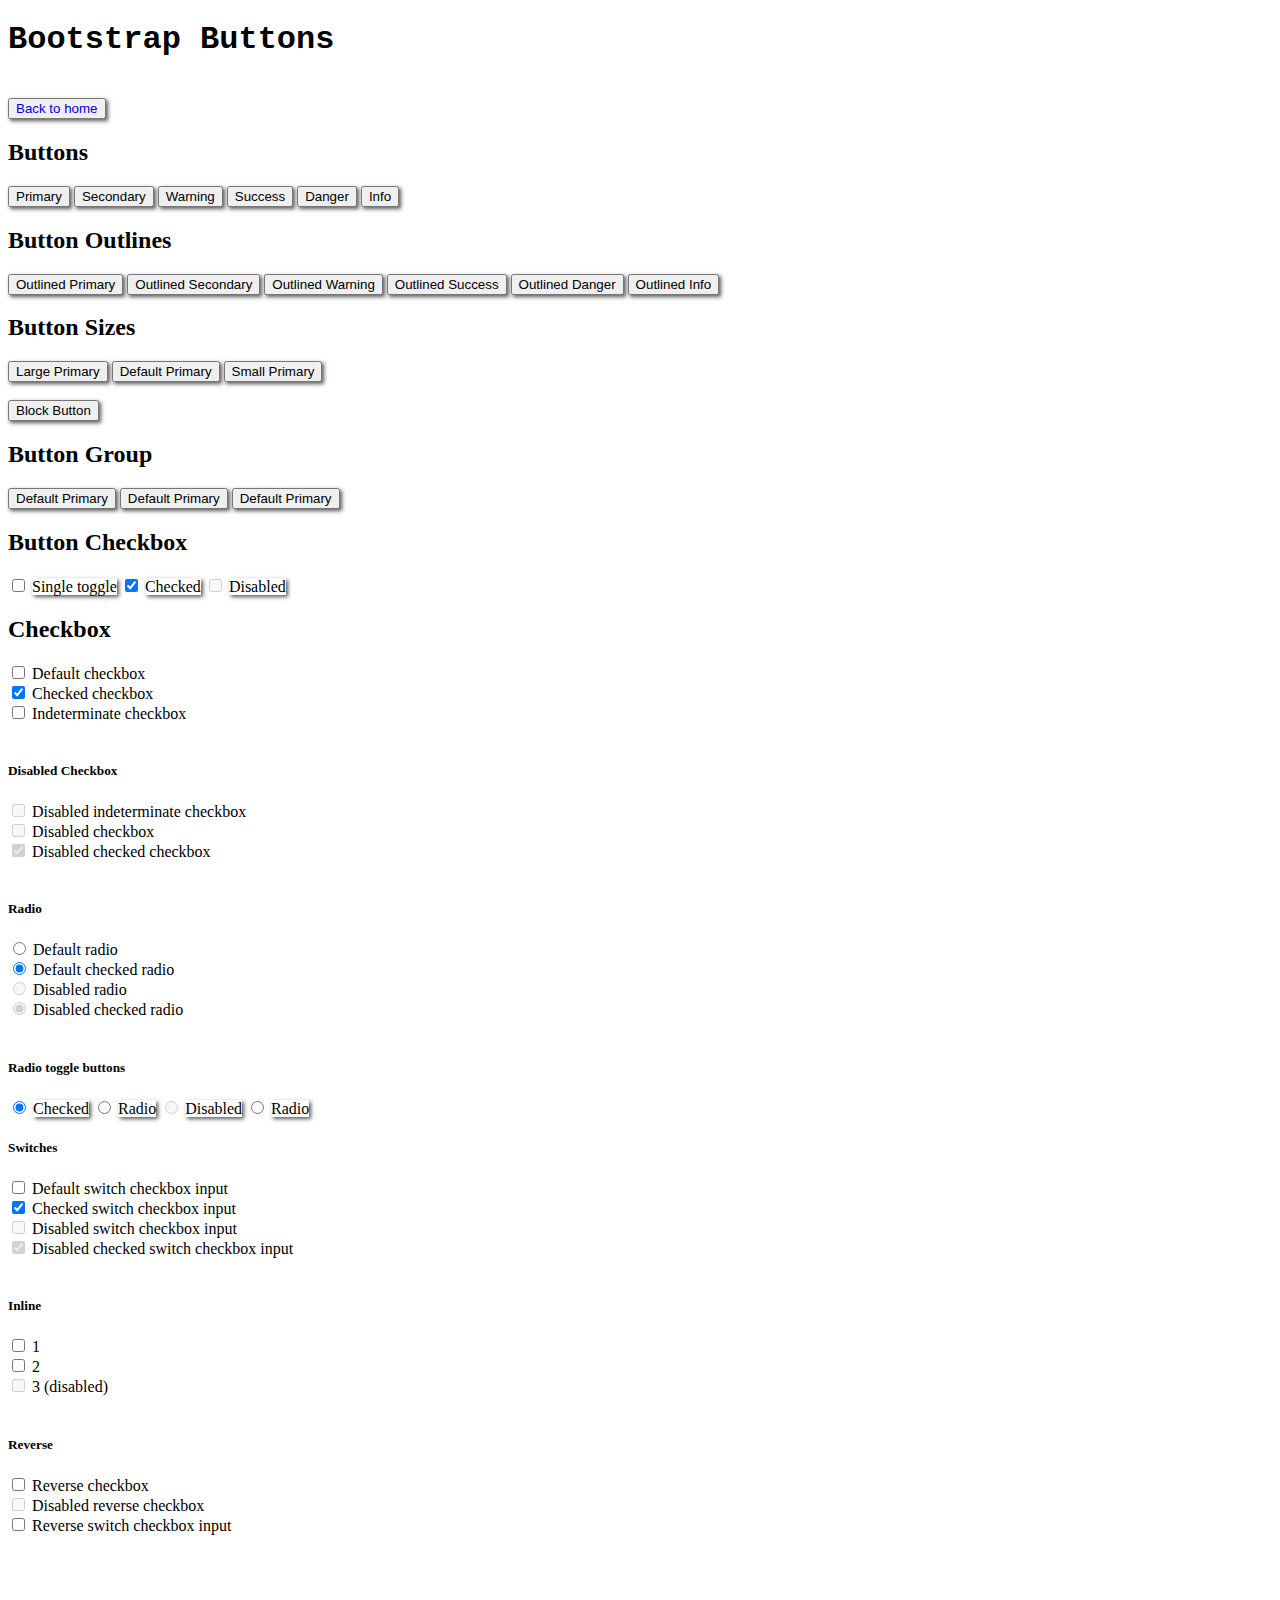
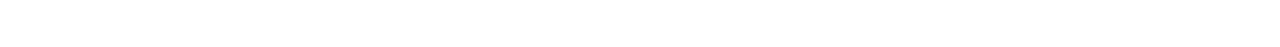
==== buttons.html @ b2203f2a "bootstrap 5 practice" ====
<!DOCTYPE html>
<html lang="en">
<head>
    <meta charset="UTF-8">
    <meta http-equiv="X-UA-Compatible" content="IE=edge">
    <meta name="viewport" content="width=device-width, initial-scale=1.0">
    <link href="https://cdn.jsdelivr.net/npm/bootstrap@5.3.0-alpha1/dist/css/bootstrap.min.css" rel="stylesheet" 
        integrity="sha384-GLhlTQ8iRABdZLl6O3oVMWSktQOp6b7In1Zl3/Jr59b6EGGoI1aFkw7cmDA6j6gD" crossorigin="anonymous">
    <link rel="stylesheet" href="styles.css">
    <title>Bootstrap 5</title>

</head>
<body>

    <div class="container text-center">
        <h1>Bootstrap Buttons</h1>
        
        <br>
        <button class="btn btn-outline-primary"><a style="text-decoration:none" href="index.html">Back to home</a></button>
        <br>
        <section class="mb-5">
            <h2>Buttons</h2>
            <button class="btn btn-primary">Primary</button>
            <button class="btn btn-secondary">Secondary</button>
            <button class="btn btn-warning">Warning</button>
            <button class="btn btn-success">Success</button>
            <button class="btn btn-danger">Danger</button>
            <button class="btn btn-info">Info</button>
        </section>
            
        <section class="mb-5">
            <h2>Button Outlines</h2>
            <button class="btn btn-outline-primary">Outlined Primary</button>
            <button class="btn btn-outline-secondary">Outlined Secondary</button>
            <button class="btn btn-outline-warning">Outlined Warning</button>
            <button class="btn btn-outline-success">Outlined Success</button>
            <button class="btn btn-outline-danger">Outlined Danger</button>
            <button class="btn btn-outline-info">Outlined Info</button>
        </section>

        <section class="mb-5">
            <h2>Button Sizes</h2>
            <button class="btn btn-primary btn-lg">Large Primary</button>
            <button class="btn btn-primary">Default Primary</button>
            <button class="btn btn-primary btn-sm">Small Primary</button>
            <br>
            <br>
            <div class="d-grid gap-2">
                <button class="btn btn-danger" type="button">Block Button</button>
            </div>
        </section>

        <section class="mb-5">
            <h2>Button Group</h2>
            <div class="btn-group">
                <button class="btn btn-warning">Default Primary</button>
                <button class="btn btn-warning">Default Primary</button>
                <button class="btn btn-warning">Default Primary</button>
            </div>
        </section>

        <section class="mb-5 text-start">
            <h2>Button Checkbox</h2>
            <div class="btn-group btn-group-toggle" data-toggle="buttons">
                                <!--SINGLE TOGGLE-->
                <input type="checkbox" class="btn-check" id="btn-check" autocomplete="off">
                <label class="btn btn-primary" for="btn-check">Single toggle</label>

                                <!--CHECKED TOGGLE-->
                <input type="checkbox" class="btn-check" id="btn-check-2" checked autocomplete="off">
                <label class="btn btn-primary" for="btn-check-2">Checked</label>

                                <!--DISABLED TOGGLE-->
                <input type="checkbox" class="btn-check" id="btn-check-3" autocomplete="off" disabled>
                <label class="btn btn-primary" for="btn-check-3">Disabled</label>

                
            </div>
        </section>

        <section class="mb-5 text-start">
            <h2>Checkbox</h2>
            <div class="form-check">
                <input class="form-check-input" type="checkbox" value="" id="flexCheckDefault">
                <label class="form-check-label" for="flexCheckDefault">
                  Default checkbox
                </label>
            </div>
            <div class="form-check">
                <input class="form-check-input" type="checkbox" value="" id="flexCheckChecked" checked>
                <label class="form-check-label" for="flexCheckChecked">
                  Checked checkbox
                </label>
            </div>
            <div class="form-check">
                <input class="form-check-input" type="checkbox" value="" id="flexCheckIndeterminate">
                <label class="form-check-label" for="flexCheckIndeterminate">
                  Indeterminate checkbox
                </label>
            </div>
            <br>
            <h5>Disabled Checkbox</h5>
            <div class="form-check">
                <input class="form-check-input" type="checkbox" value="" id="flexCheckIndeterminateDisabled" disabled>
                <label class="form-check-label" for="flexCheckIndeterminateDisabled">
                    Disabled indeterminate checkbox
                </label>
            </div>
            <div class="form-check">
                <input class="form-check-input" type="checkbox" value="" id="flexCheckDisabled" disabled>
                <label class="form-check-label" for="flexCheckDisabled">
                    Disabled checkbox
                </label>
            </div>
            <div class="form-check">
                <input class="form-check-input" type="checkbox" value="" id="flexCheckCheckedDisabled" checked disabled>
                <label class="form-check-label" for="flexCheckCheckedDisabled">
                    Disabled checked checkbox
                </label>            
            </div>
            <br>

            <h5>Radio</h5>
            <div class="form-check">
                <input class="form-check-input" type="radio" name="flexRadioDefault" id="flexRadioDefault1">
                <label class="form-check-label" for="flexRadioDefault1">
                  Default radio
                </label>
            </div>
            <div class="form-check">
                <input class="form-check-input" type="radio" name="flexRadioDefault" id="flexRadioDefault2" checked>
                <label class="form-check-label" for="flexRadioDefault2">
                  Default checked radio
                </label>
            </div>
            <div class="form-check">
                <input class="form-check-input" type="radio" name="flexRadioDisabled" id="flexRadioDisabled" disabled>
                <label class="form-check-label" for="flexRadioDisabled">
                  Disabled radio
                </label>
            </div>
            <div class="form-check">
                <input class="form-check-input" type="radio" name="flexRadioDisabled" id="flexRadioCheckedDisabled" checked disabled>
                <label class="form-check-label" for="flexRadioCheckedDisabled">
                  Disabled checked radio
                </label>
            </div>
            <br>

            <h5>Radio toggle buttons</h5>
                <input type="radio" class="btn-check" name="options" id="option1" autocomplete="off" checked>
                <label class="btn btn-secondary" for="option1">Checked</label>

                <input type="radio" class="btn-check" name="options" id="option2" autocomplete="off">
                <label class="btn btn-secondary" for="option2">Radio</label>

                <input type="radio" class="btn-check" name="options" id="option3" autocomplete="off" disabled>
                <label class="btn btn-secondary" for="option3">Disabled</label>

                <input type="radio" class="btn-check" name="options" id="option4" autocomplete="off">
                <label class="btn btn-secondary" for="option4">Radio</label>
            <br>
            <h5>Switches</h5>
            <div class="form-check form-switch">
                <input class="form-check-input" type="checkbox" role="switch" id="flexSwitchCheckDefault">
                <label class="form-check-label" for="flexSwitchCheckDefault">Default switch checkbox input</label>
            </div>
            <div class="form-check form-switch">
                <input class="form-check-input" type="checkbox" role="switch" id="flexSwitchCheckChecked" checked>
                <label class="form-check-label" for="flexSwitchCheckChecked">Checked switch checkbox input</label>
            </div>
            <div class="form-check form-switch">
                <input class="form-check-input" type="checkbox" role="switch" id="flexSwitchCheckDisabled" disabled>
                <label class="form-check-label" for="flexSwitchCheckDisabled">Disabled switch checkbox input</label>
            </div>
            <div class="form-check form-switch">
                <input class="form-check-input" type="checkbox" role="switch" id="flexSwitchCheckCheckedDisabled" checked disabled>
                <label class="form-check-label" for="flexSwitchCheckCheckedDisabled">Disabled checked switch checkbox input</label>
            </div>
            <br>

            <h5>Inline</h5>
            <!--adding .form-check-inline to any .form-check.-->
            <div class="form-check form-check-inline">
                <input class="form-check-input" type="checkbox" id="inlineCheckbox1" value="option1">
                <label class="form-check-label" for="inlineCheckbox1">1</label>
            </div>
            <div class="form-check form-check-inline">
                <input class="form-check-input" type="checkbox" id="inlineCheckbox2" value="option2">
                <label class="form-check-label" for="inlineCheckbox2">2</label>
            </div>
            <div class="form-check form-check-inline">
                <input class="form-check-input" type="checkbox" id="inlineCheckbox3" value="option3" disabled>
                <label class="form-check-label" for="inlineCheckbox3">3 (disabled)</label>
            </div>
            <br>
            
            <h5>Reverse</h5> <!--.form-check-reverse-->
            <div class="form-check form-check-reverse">
                <input class="form-check-input" type="checkbox" value="" id="reverseCheck1">
                <label class="form-check-label" for="reverseCheck1">
                  Reverse checkbox
                </label>
            </div>
            <div class="form-check form-check-reverse">
                <input class="form-check-input" type="checkbox" value="" id="reverseCheck2" disabled>
                <label class="form-check-label" for="reverseCheck2">
                  Disabled reverse checkbox
                </label>
            </div>
              
            <div class="form-check form-switch form-check-reverse">
                <input class="form-check-input" type="checkbox" id="flexSwitchCheckReverse">
                <label class="form-check-label" for="flexSwitchCheckReverse">Reverse switch checkbox input</label>
            </div>

        </section>

        <div style="margin-bottom: 7rem"></div>

    </div>

    <script src="https://cdn.jsdelivr.net/npm/bootstrap@5.3.0-alpha1/dist/js/bootstrap.bundle.min.js" 
    integrity="sha384-w76AqPfDkMBDXo30jS1Sgez6pr3x5MlQ1ZAGC+nuZB+EYdgRZgiwxhTBTkF7CXvN" crossorigin="anonymous"></script>
</body>
</html>
---- styles.css ----
h1 {
    font-family: 'Courier New', Courier, monospace;
}

.btn {
    box-shadow: 2px 2px 4px #5c5c5c;
}
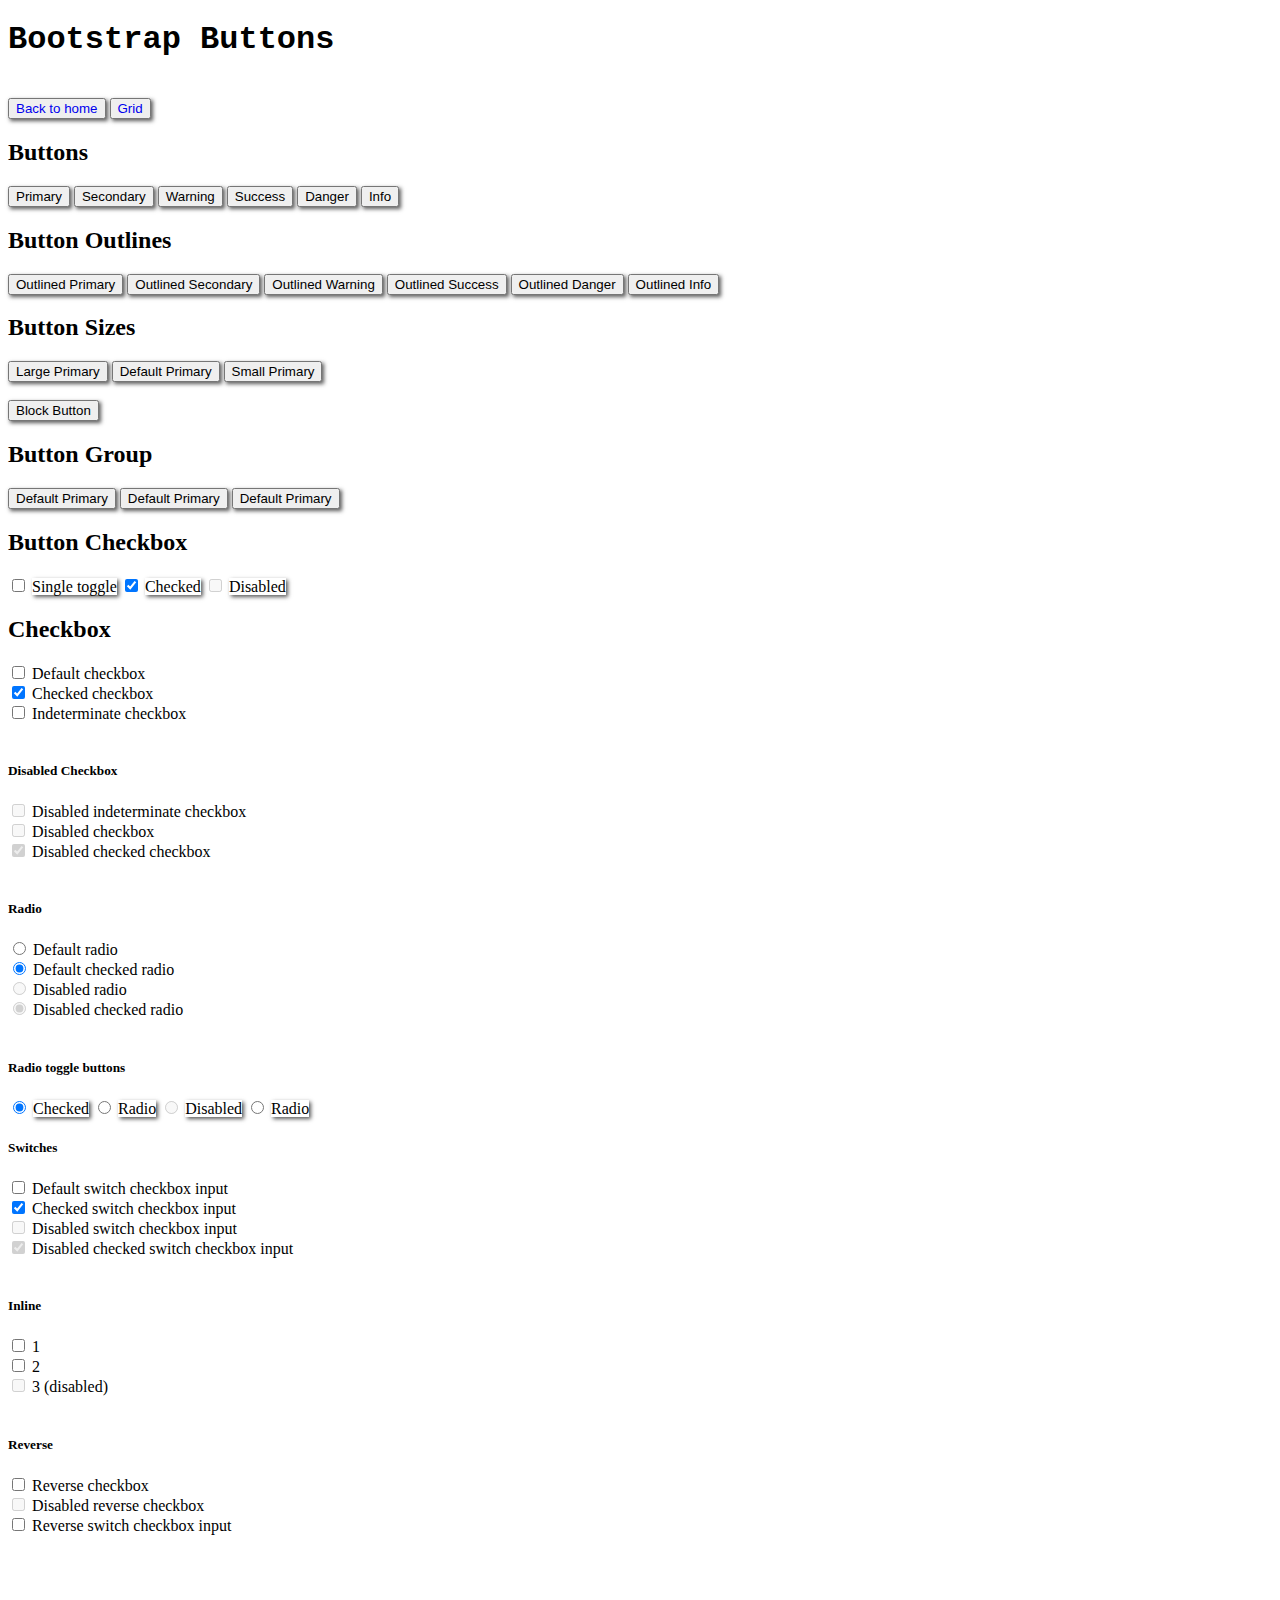
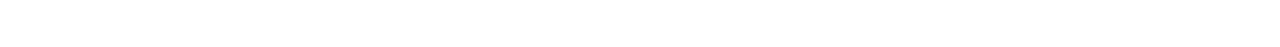
==== commit efda32cb: "adding grid.html" ====
--- a/buttons.html
+++ b/buttons.html
@@ -17,6 +17,8 @@
         
         <br>
         <button class="btn btn-outline-primary"><a style="text-decoration:none" href="index.html">Back to home</a></button>
+        <button class="btn btn-outline-primary"><a style="text-decoration:none" href="grid.html">Grid</a></button>
+
         <br>
         <section class="mb-5">
             <h2>Buttons</h2>
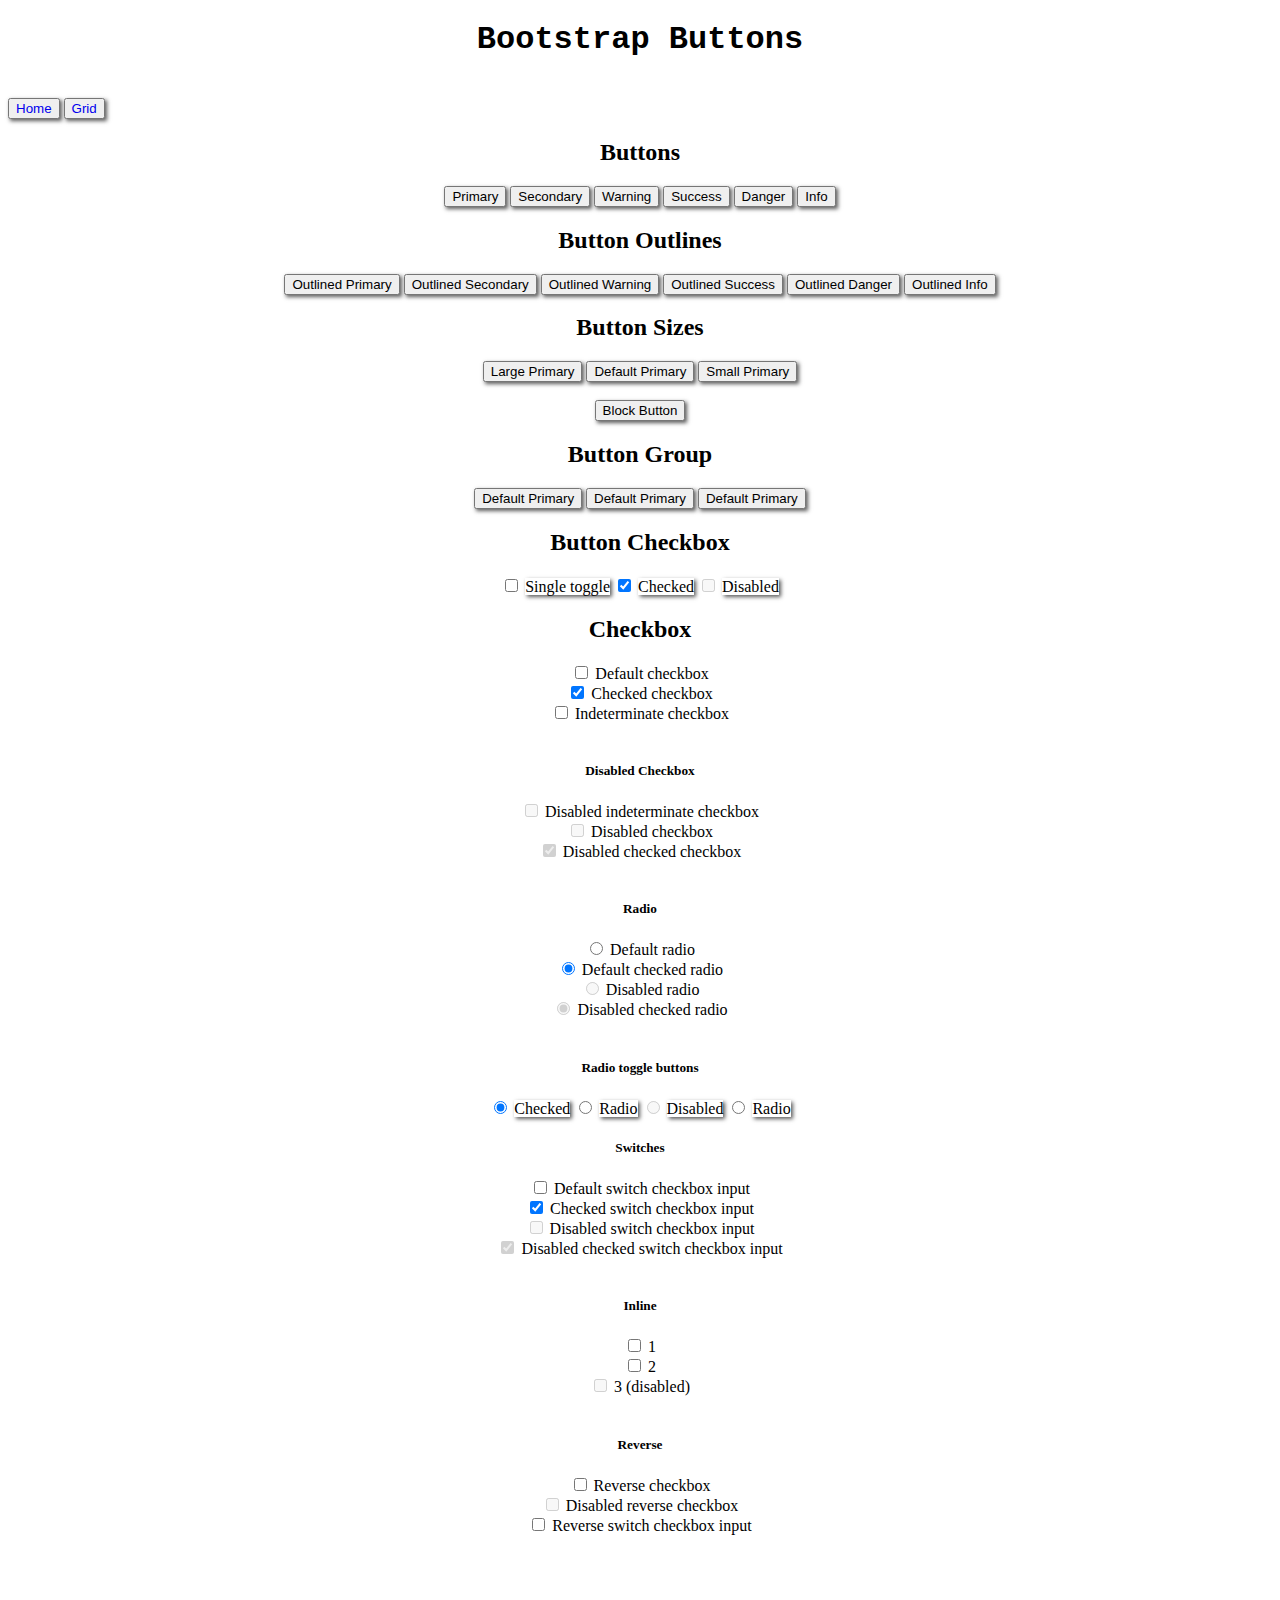
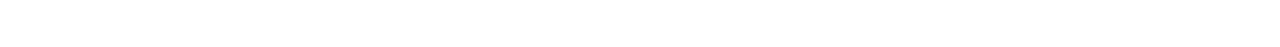
==== commit 976565fa: "adding styles" ====
--- a/buttons.html
+++ b/buttons.html
@@ -16,7 +16,7 @@
         <h1>Bootstrap Buttons</h1>
         
         <br>
-        <button class="btn btn-outline-primary"><a style="text-decoration:none" href="index.html">Back to home</a></button>
+        <button class="btn btn-outline-primary"><a style="text-decoration:none" href="index.html">Home</a></button>
         <button class="btn btn-outline-primary"><a style="text-decoration:none" href="grid.html">Grid</a></button>
 
         <br>
--- a/styles.css
+++ b/styles.css
@@ -4,5 +4,11 @@
 
 .btn {
     box-shadow: 2px 2px 4px #5c5c5c;
+    align-items: center;
 }
 
+
+.mb-5, h1, h2, h3 {
+    text-align: center;
+}
+
